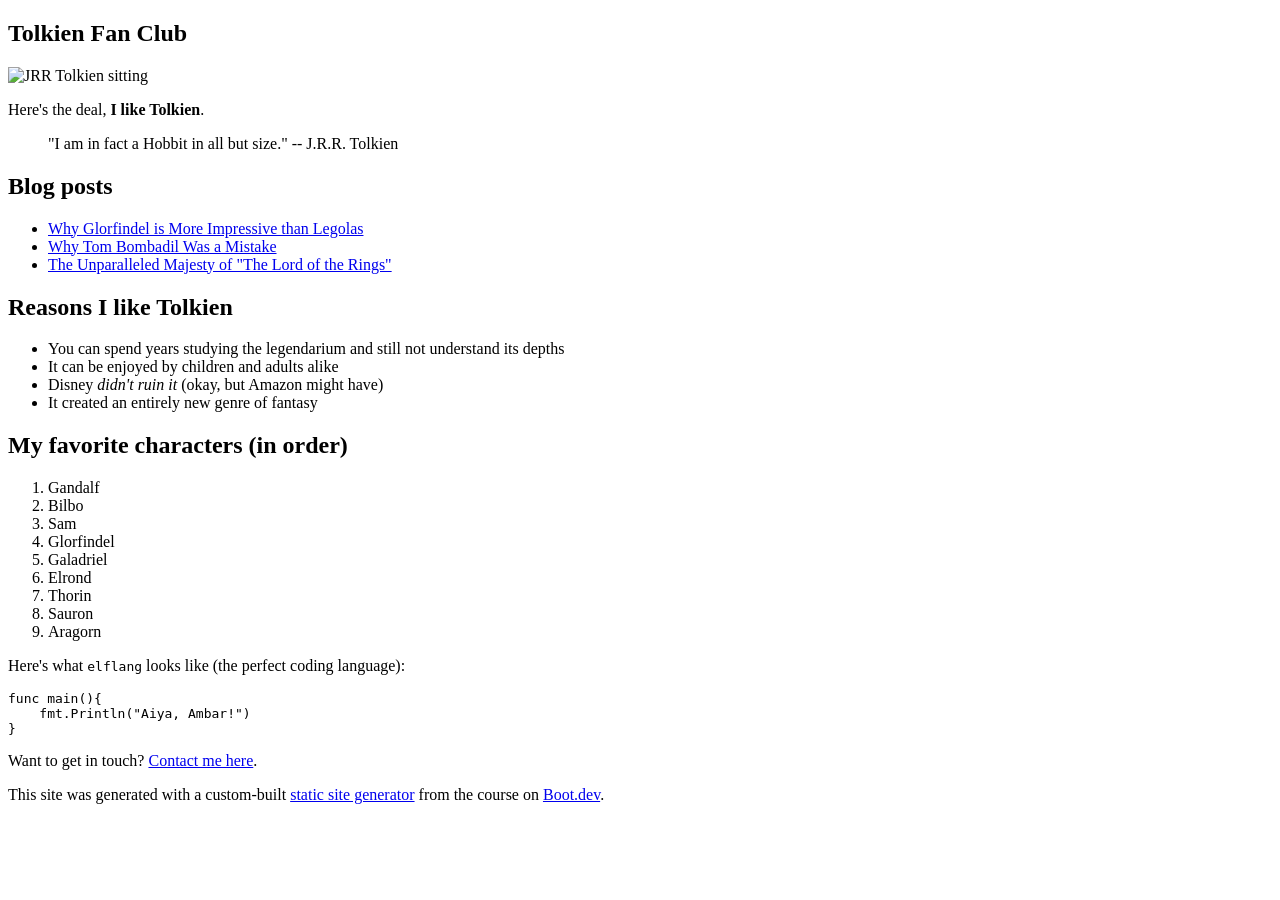
==== docs/index.html @ 5cce50d6 "Add built site" ====
<!doctype html>
<html>
  <head>
    <meta charset="utf-8" />
    <meta name="viewport" content="width=device-width, initial-scale=1" />
    <title>Tolkien Fan Club</title>
    <link href="/static-site/index.css" rel="stylesheet" />
  </head>

  <body>
    <article><div><h1>Tolkien Fan Club</h1><p><img src="/static-site/images/tolkien.png" alt="JRR Tolkien sitting"></img></p><p>Here's the deal, <b>I like Tolkien</b>.</p><blockquote>"I am in fact a Hobbit in all but size."  -- J.R.R. Tolkien</blockquote><h2>Blog posts</h2><ul><li><a href="/static-site/blog/glorfindel">Why Glorfindel is More Impressive than Legolas</a></li><li><a href="/static-site/blog/tom">Why Tom Bombadil Was a Mistake</a></li><li><a href="/static-site/blog/majesty">The Unparalleled Majesty of "The Lord of the Rings"</a></li></ul><h2>Reasons I like Tolkien</h2><ul><li>You can spend years studying the legendarium and still not understand its depths</li><li>It can be enjoyed by children and adults alike</li><li>Disney <i>didn't ruin it</i> (okay, but Amazon might have)</li><li>It created an entirely new genre of fantasy</li></ul><h2>My favorite characters (in order)</h2><ol><li>Gandalf</li><li>Bilbo</li><li>Sam</li><li>Glorfindel</li><li>Galadriel</li><li>Elrond</li><li>Thorin</li><li>Sauron</li><li>Aragorn</li></ol><p>Here's what <code>elflang</code> looks like (the perfect coding language):</p><pre><code>func main(){
    fmt.Println("Aiya, Ambar!")
}
</code></pre><p>Want to get in touch? <a href="/static-site/contact">Contact me here</a>.</p><p>This site was generated with a custom-built <a href="https://www.boot.dev/courses/build-static-site-generator-python">static site generator</a> from the course on <a href="https://www.boot.dev">Boot.dev</a>.</p></div></article>
  </body>
</html>
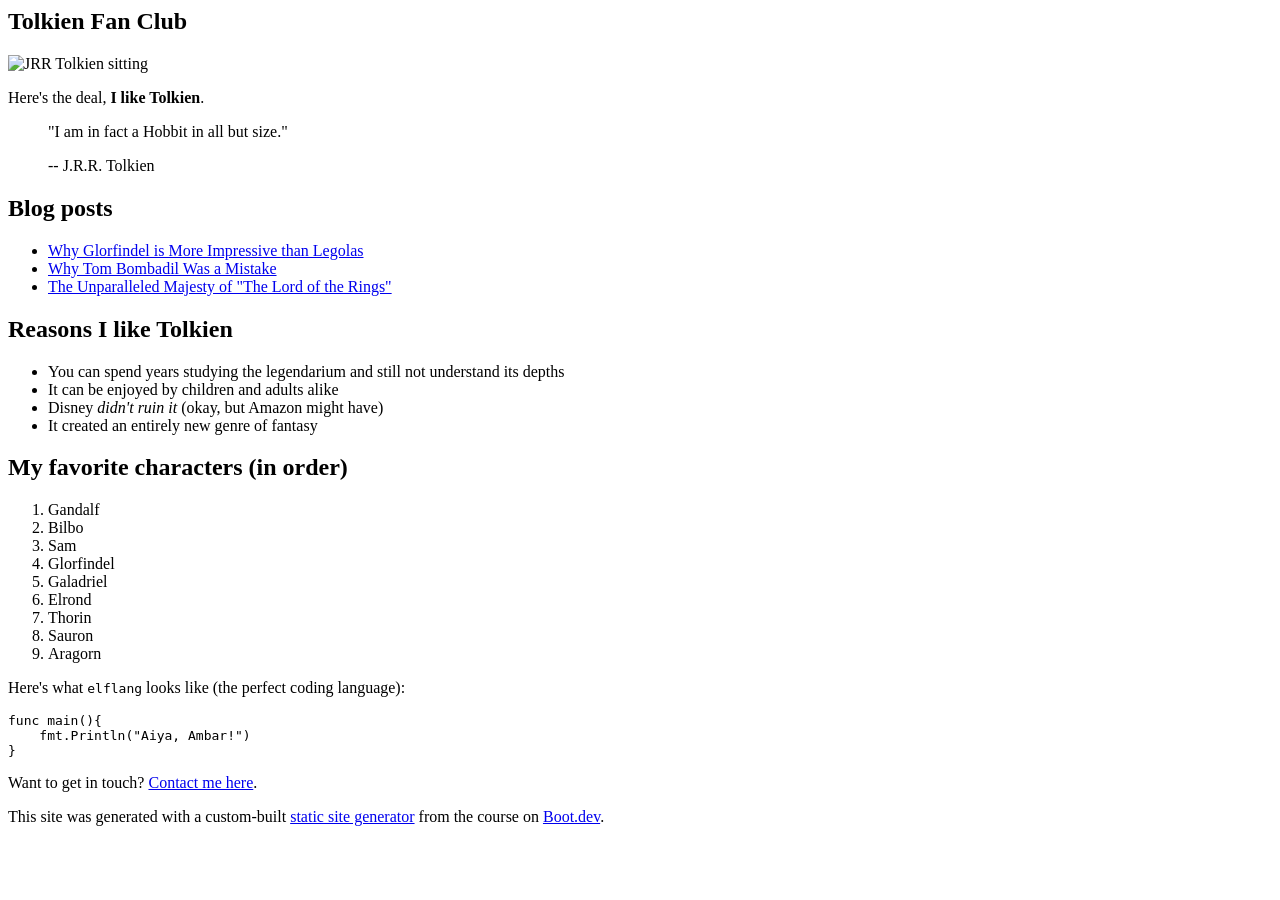
==== commit d18033dd: "Popravi escapanje HTML, img oznake, skripte in razčlenjevanje Markdowna" ====
--- a/docs/index.html
+++ b/docs/index.html
@@ -1,16 +1,16 @@
-<!doctype html>
+<!doctype html lang="en">
 <html>
   <head>
     <meta charset="utf-8" />
     <meta name="viewport" content="width=device-width, initial-scale=1" />
     <title>Tolkien Fan Club</title>
-    <link href="/static-site/index.css" rel="stylesheet" />
+    <link href="C:/Program Files/Git/static-site/index.css" rel="stylesheet" />
   </head>
 
   <body>
-    <article><div><h1>Tolkien Fan Club</h1><p><img src="/static-site/images/tolkien.png" alt="JRR Tolkien sitting"></img></p><p>Here's the deal, <b>I like Tolkien</b>.</p><blockquote>"I am in fact a Hobbit in all but size."  -- J.R.R. Tolkien</blockquote><h2>Blog posts</h2><ul><li><a href="/static-site/blog/glorfindel">Why Glorfindel is More Impressive than Legolas</a></li><li><a href="/static-site/blog/tom">Why Tom Bombadil Was a Mistake</a></li><li><a href="/static-site/blog/majesty">The Unparalleled Majesty of "The Lord of the Rings"</a></li></ul><h2>Reasons I like Tolkien</h2><ul><li>You can spend years studying the legendarium and still not understand its depths</li><li>It can be enjoyed by children and adults alike</li><li>Disney <i>didn't ruin it</i> (okay, but Amazon might have)</li><li>It created an entirely new genre of fantasy</li></ul><h2>My favorite characters (in order)</h2><ol><li>Gandalf</li><li>Bilbo</li><li>Sam</li><li>Glorfindel</li><li>Galadriel</li><li>Elrond</li><li>Thorin</li><li>Sauron</li><li>Aragorn</li></ol><p>Here's what <code>elflang</code> looks like (the perfect coding language):</p><pre><code>func main(){
+    <article><div><h1>Tolkien Fan Club</h1><p><img src="C:/Program Files/Git/static-site/images/tolkien.png" alt="JRR Tolkien sitting"></p><p>Here's the deal, <b>I like Tolkien</b>.</p><blockquote><p>"I am in fact a Hobbit in all but size."</p><p>-- J.R.R. Tolkien</p></blockquote><h2>Blog posts</h2><ul><li><a href="C:/Program Files/Git/static-site/blog/glorfindel">Why Glorfindel is More Impressive than Legolas</a></li><li><a href="C:/Program Files/Git/static-site/blog/tom">Why Tom Bombadil Was a Mistake</a></li><li><a href="C:/Program Files/Git/static-site/blog/majesty">The Unparalleled Majesty of "The Lord of the Rings"</a></li></ul><h2>Reasons I like Tolkien</h2><ul><li>You can spend years studying the legendarium and still not understand its depths</li><li>It can be enjoyed by children and adults alike</li><li>Disney <i>didn't ruin it</i> (okay, but Amazon might have)</li><li>It created an entirely new genre of fantasy</li></ul><h2>My favorite characters (in order)</h2><ol><li>Gandalf</li><li>Bilbo</li><li>Sam</li><li>Glorfindel</li><li>Galadriel</li><li>Elrond</li><li>Thorin</li><li>Sauron</li><li>Aragorn</li></ol><p>Here's what <code>elflang</code> looks like (the perfect coding language):</p><pre><code>func main(){
     fmt.Println("Aiya, Ambar!")
 }
-</code></pre><p>Want to get in touch? <a href="/static-site/contact">Contact me here</a>.</p><p>This site was generated with a custom-built <a href="https://www.boot.dev/courses/build-static-site-generator-python">static site generator</a> from the course on <a href="https://www.boot.dev">Boot.dev</a>.</p></div></article>
+</code></pre><p>Want to get in touch? <a href="C:/Program Files/Git/static-site/contact">Contact me here</a>.</p><p>This site was generated with a custom-built <a href="https://www.boot.dev/courses/build-static-site-generator-python">static site generator</a> from the course on <a href="https://www.boot.dev">Boot.dev</a>.</p></div></article>
   </body>
 </html>
